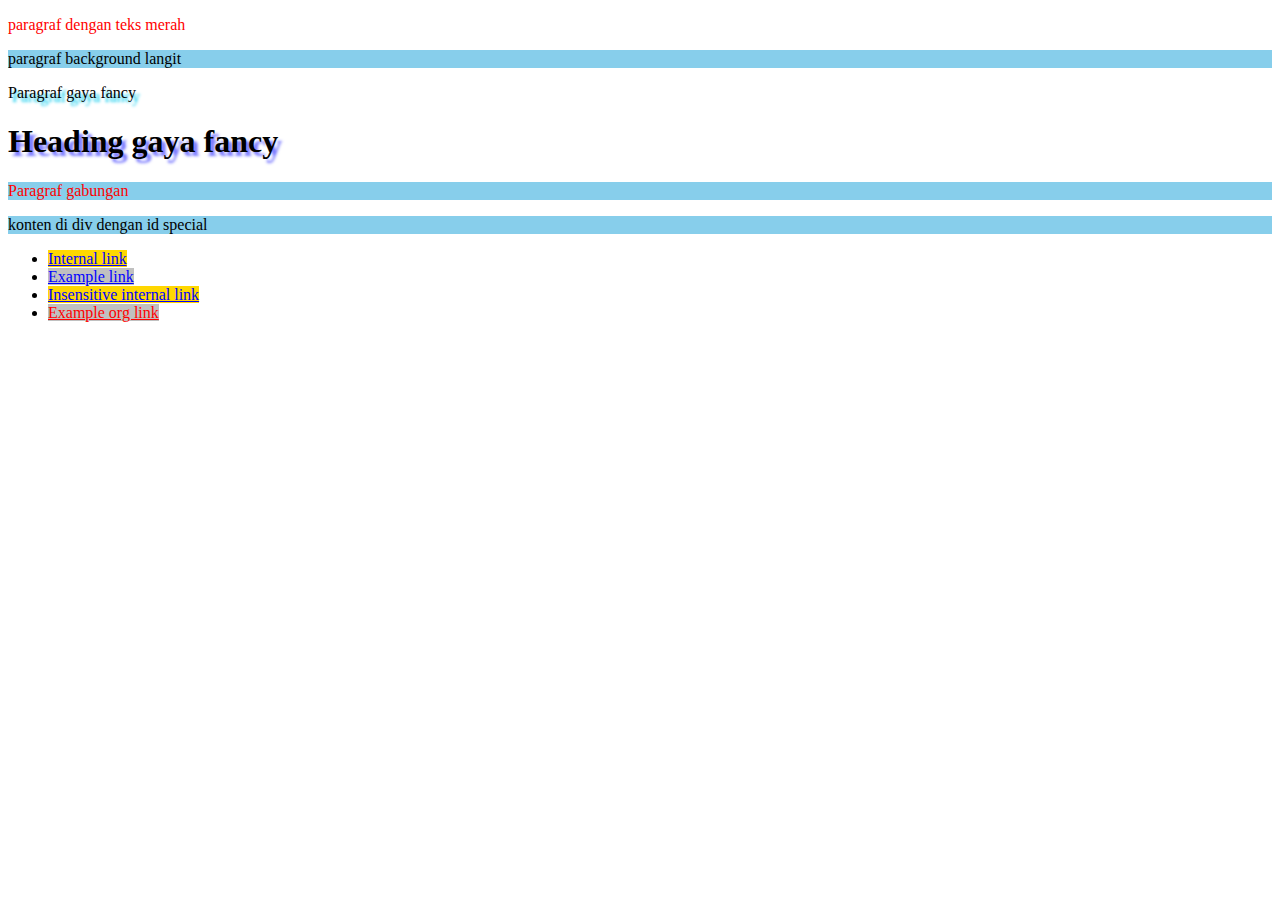
==== eksperimen.html @ 4c4442d0 "test" ====
<!DOCTYPE html>

<html>
<head>
	<style>
		/* ada macem macem style selector:
			1. Type selector = di kolom style udah ditentuin elemennya
			2. Class Selector = buat class, di html nanti ditentuin
			3. ID Selector = berdasarkan ID
		*/
		/* Class selector */
		.red {
				color: red;
		}
		.skyblue-bg {
				background-color: skyblue;
		}
		.fancy {
				font-weight; bold;
				text-shadow: 4px 4px 3px #77f;
		}
		/* fancy class for paragraf element */
		p.fancy {
				text-shadow: 4px 4px 3px #00c8eb;
		}

		/* ID Based Selector Style Rules*/
		#special {
			background-color: skyblue;
		}

		/*Attribute Selector */
		a[href] {
			color:blue;
		}
		a[href^="#"] {
			background-color: gold;
		}
		a[href*="example"] {
			background-color: silver;
		}
		a[href$=".org"] {
			color:red;
		}
	</style>
</head>
<body>
<!--Class based HTML Styling--!>
	<p class="red"> paragraf dengan teks merah </p>
	<p class="skyblue-bg"> paragraf background langit </p>
	<p class="fancy"> Paragraf gaya fancy </p>
	<h1 class="fancy"> Heading gaya fancy </h1>
	<p class="red skyblue-bg"> Paragraf gabungan </p>
<!--ID Based HTML Styling--!>
	<div id="special">
		<p> konten di div dengan id special </p>
	</div>
	<!--ID sifatnya unik bagusnya cuma buat 1, kalo mau banyak pake class--!>
<!--Attribute Based Styling--!>
	<ul>
		<li><a href="#internal">Internal link</a></li>
		<li><a href="http://example.com">Example link</a></li>
		<li><a href="#InSensitive">Insensitive internal link</a></li>
		<li><a href="http://example.org">Example org link</a></li>
	</ul>		
</body>

</html>
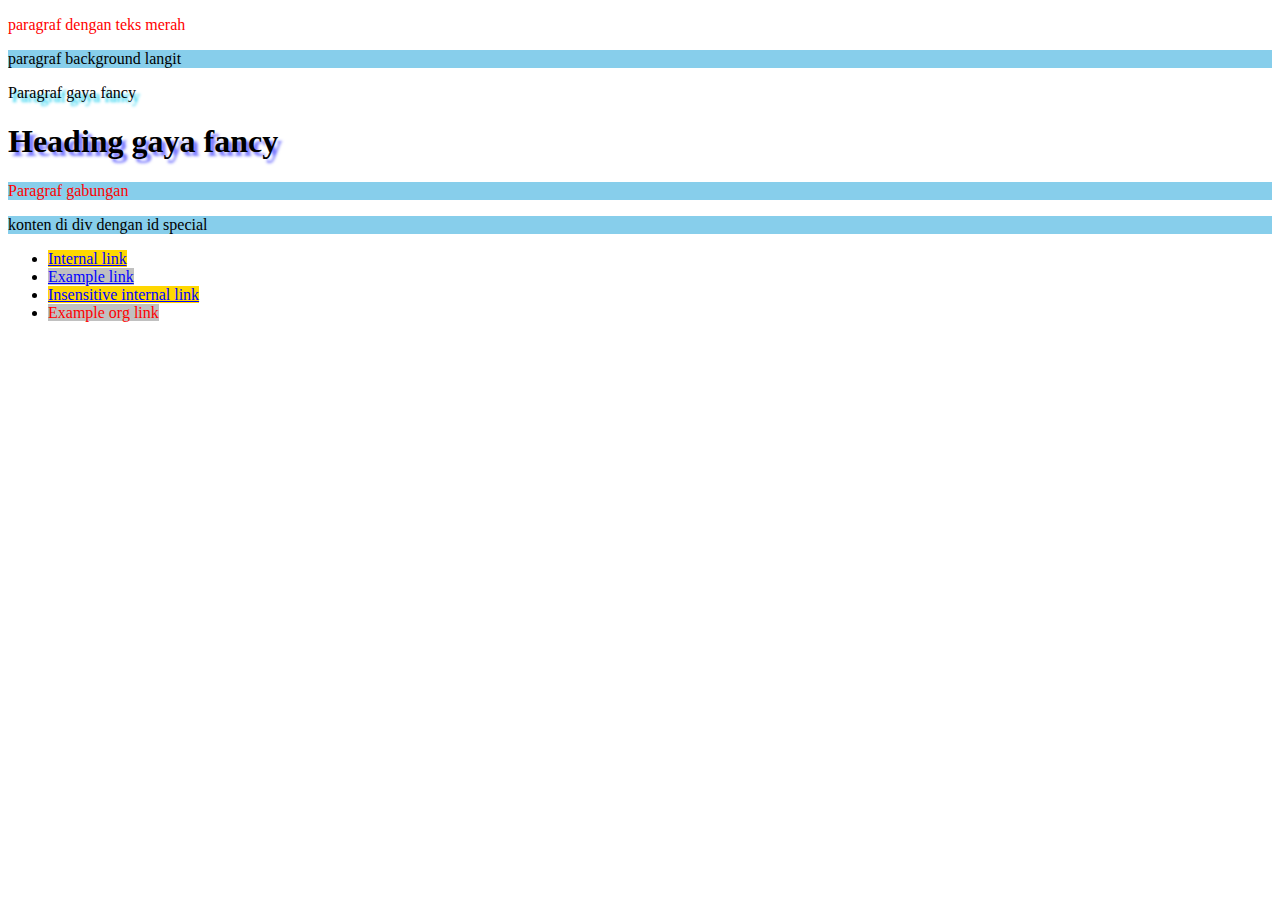
==== commit f0112af6: "utak atik eksperimen.html" ====
--- a/eksperimen.html
+++ b/eksperimen.html
@@ -41,6 +41,7 @@
 		}
 		a[href$=".org"] {
 			color:red;
+            text-decoration : none;
 		}
 	</style>
 </head>
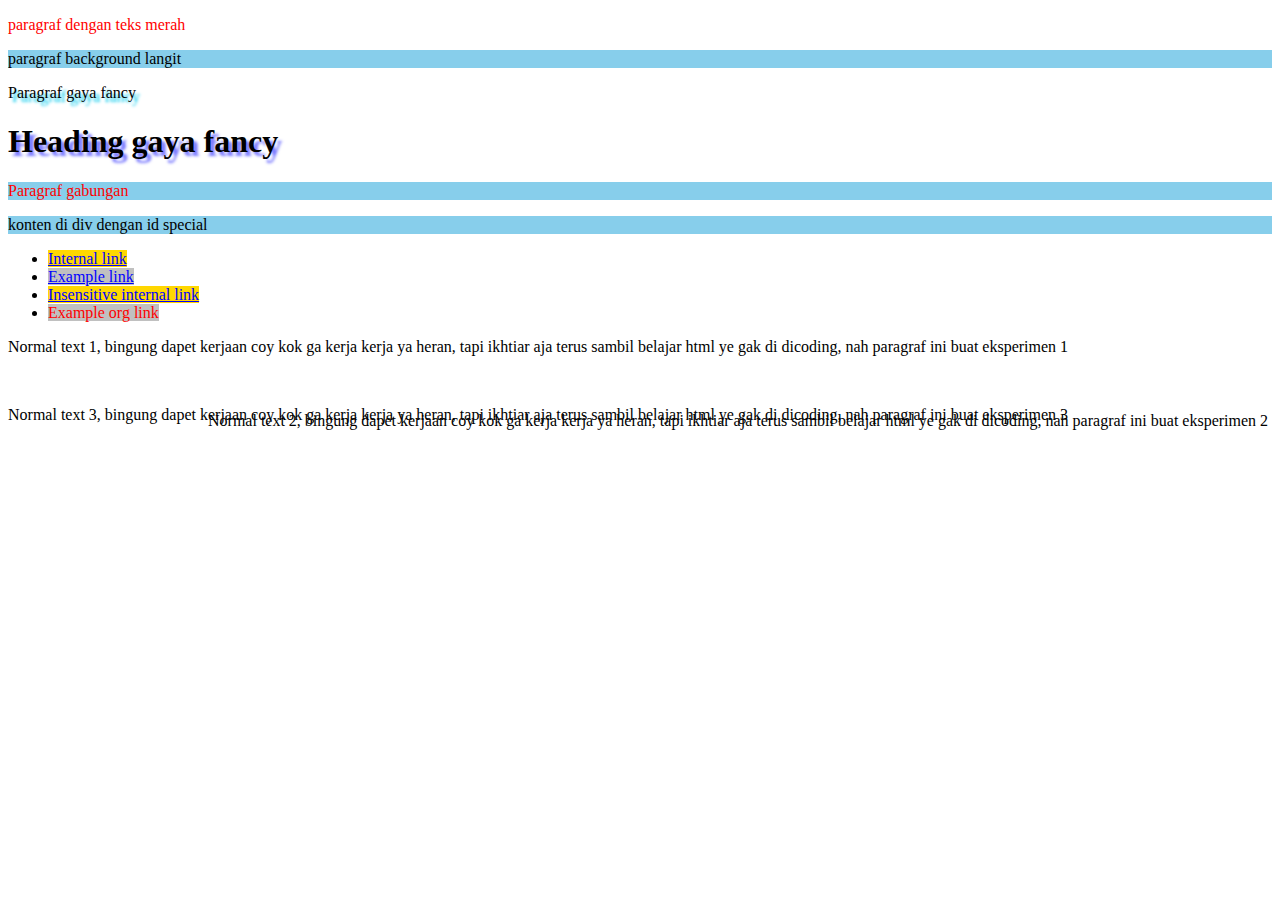
==== commit 06c86317: "eksperimen html and css position" ====
--- a/eksperimen.html
+++ b/eksperimen.html
@@ -9,6 +9,8 @@
 			3. ID Selector = berdasarkan ID
 		*/
 		/* Class selector */
+
+
 		.red {
 				color: red;
 		}
@@ -23,6 +25,7 @@
 		p.fancy {
 				text-shadow: 4px 4px 3px #00c8eb;
 		}
+        
 
 		/* ID Based Selector Style Rules*/
 		#special {
@@ -43,7 +46,13 @@
 			color:red;
             text-decoration : none;
 		}
-	</style>
+        .relative {
+            position: relative;
+            top: 40px;
+            left: 200px;
+        }
+
+        </style>
 </head>
 <body>
 <!--Class based HTML Styling--!>
@@ -64,6 +73,10 @@
 		<li><a href="#InSensitive">Insensitive internal link</a></li>
 		<li><a href="http://example.org">Example org link</a></li>
 	</ul>		
+    <article>
+        <p> Normal text 1, bingung dapet kerjaan coy kok ga kerja kerja ya heran, tapi ikhtiar aja terus sambil belajar html ye gak di dicoding, nah paragraf ini buat eksperimen 1 </p>
+        <p class="relative"> Normal text 2, bingung dapet kerjaan coy kok ga kerja kerja ya heran, tapi ikhtiar aja terus sambil belajar html ye gak di dicoding, nah paragraf ini buat eksperimen 2 </p>
+        <p> Normal text 3, bingung dapet kerjaan coy kok ga kerja kerja ya heran, tapi ikhtiar aja terus sambil belajar html ye gak di dicoding, nah paragraf ini buat eksperimen 3 </p>
 </body>
 
 </html>
